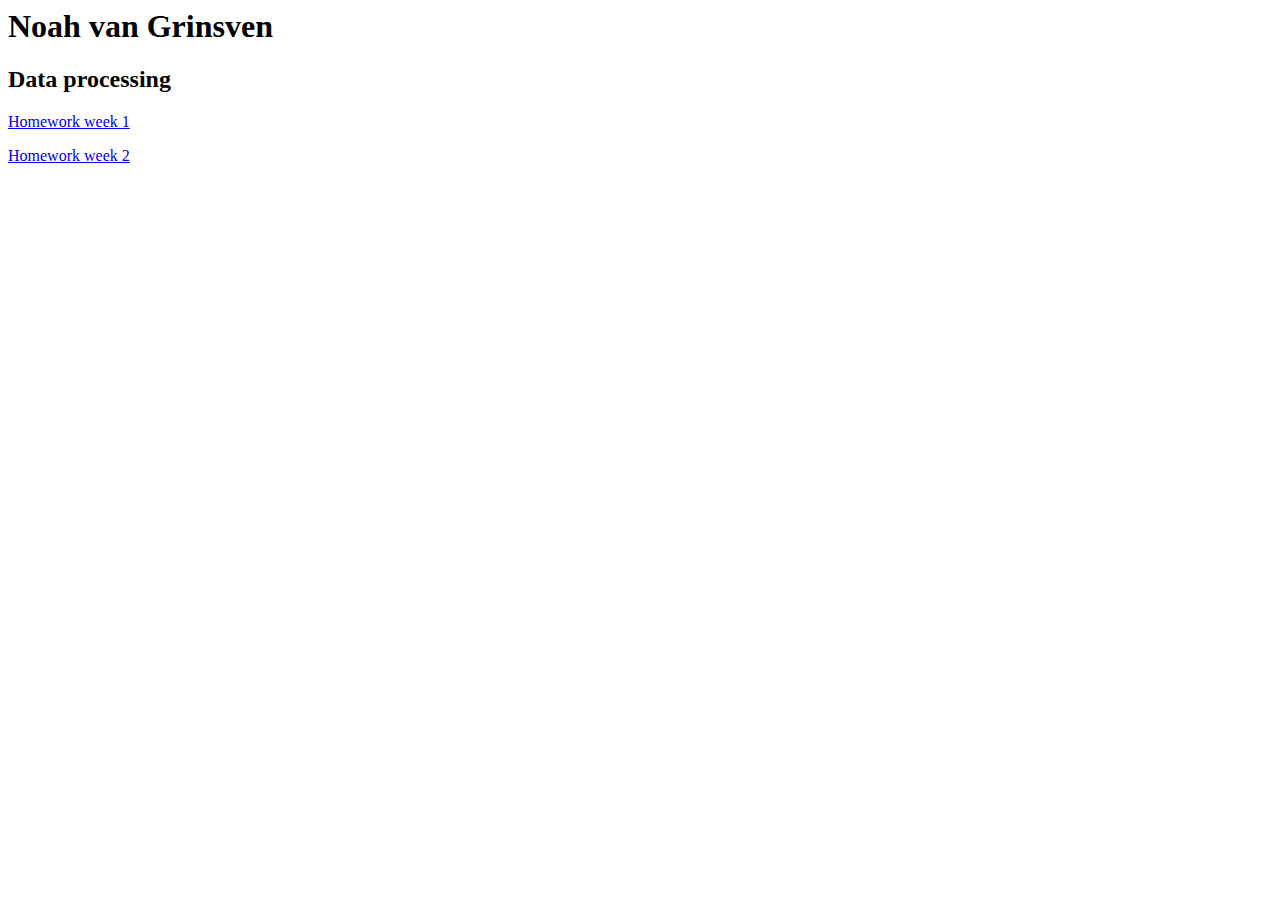
==== index.html @ 246acdbd "bijgewerkt" ====
<html>
    <h1>
        Noah van Grinsven <br>
    </h1>
    <h2> Data processing  </h2>
    <body>
        <div>
            <p><a href="Homework/Week_1"> Homework week 1 </a></p>
        </div>
        <div>
            <p><a href="Homework/Week_2/Weerdata.html"> Homework week 2 </a></p>
        </div>
    </body>
    </html>
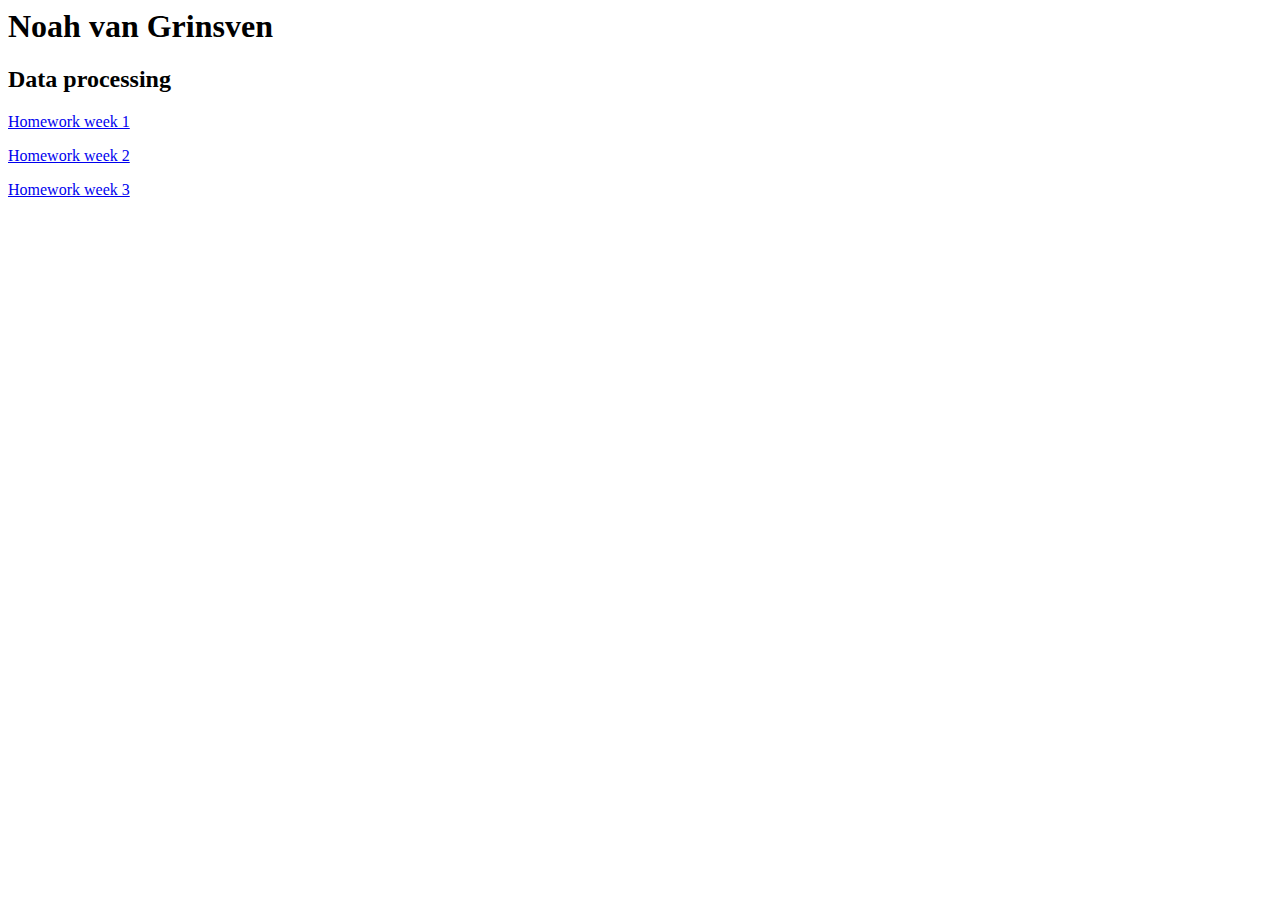
==== commit d8257cdf: "Opnieuw..." ====
--- a/index.html
+++ b/index.html
@@ -5,10 +5,13 @@
     <h2> Data processing  </h2>
     <body>
         <div>
-            <p><a href="Homework/Week_1"> Homework week 1 </a></p>
+            <p><a href="https://github.com/Noahprog/DataProcessing/tree/master/Homework/Week_1"> Homework week 1 </a></p>
         </div>
         <div>
-            <p><a href="Homework/Week_2/Weerdata.html"> Homework week 2 </a></p>
+            <p><a href="https://noahprog.github.io/DataProcessing/Homework/Week_2/Weerdatametget.html"> Homework week 2 </a></p>
+        </div>
+        <div>
+            <p><a href="https://noahprog.github.io/DataProcessing/Homework/Week_3/barchart.html"> Homework week 3 </a></p>
         </div>
     </body>
     </html>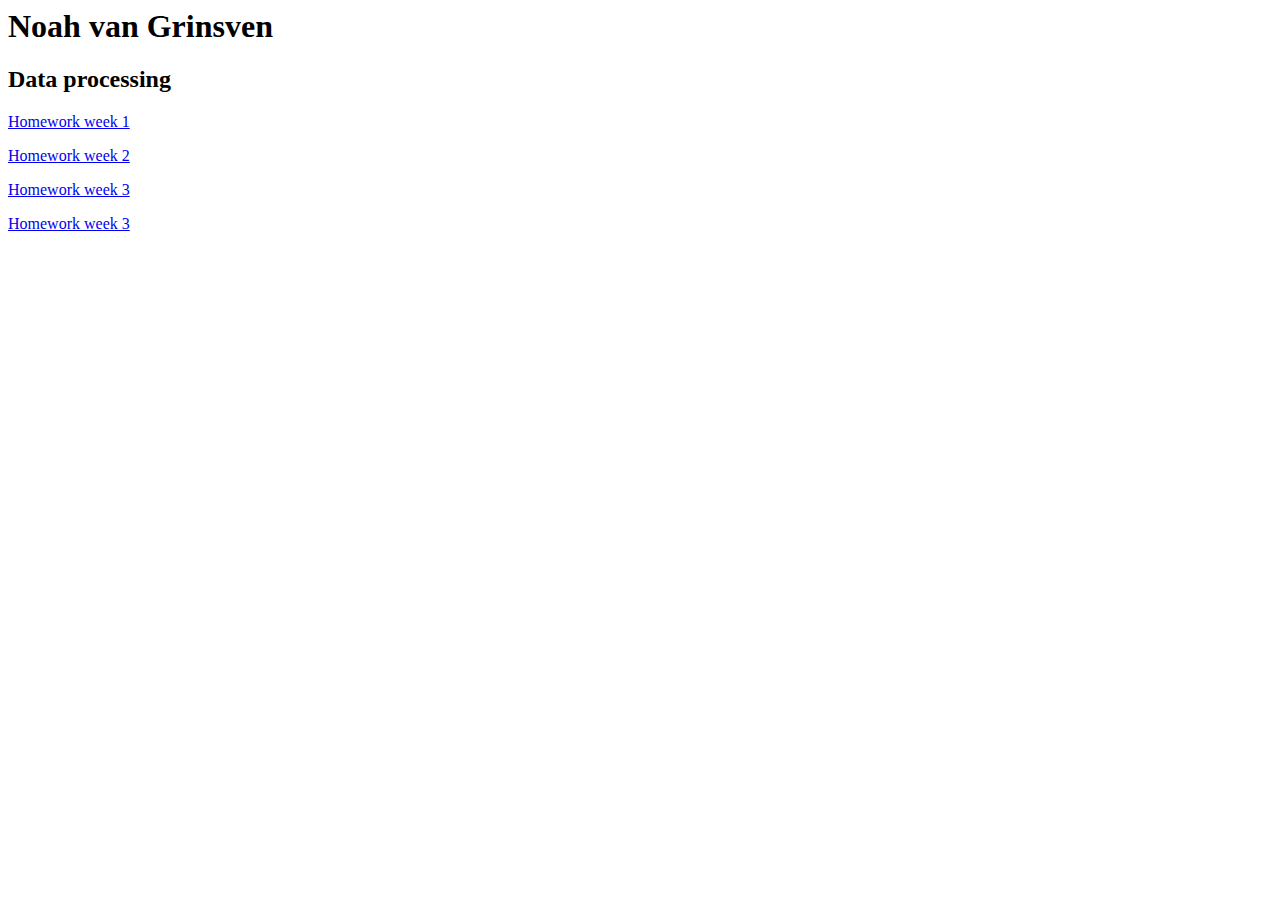
==== commit 5a8e0d57: "Final week 4" ====
--- a/index.html
+++ b/index.html
@@ -13,5 +13,8 @@
         <div>
             <p><a href="https://noahprog.github.io/DataProcessing/Homework/Week_3/barchart.html"> Homework week 3 </a></p>
         </div>
+        <div>
+            <p><a href="https://noahprog.github.io/DataProcessing/Homework/Week_4/scatterplot.html"> Homework week 3 </a></p>
+        </div>
     </body>
     </html>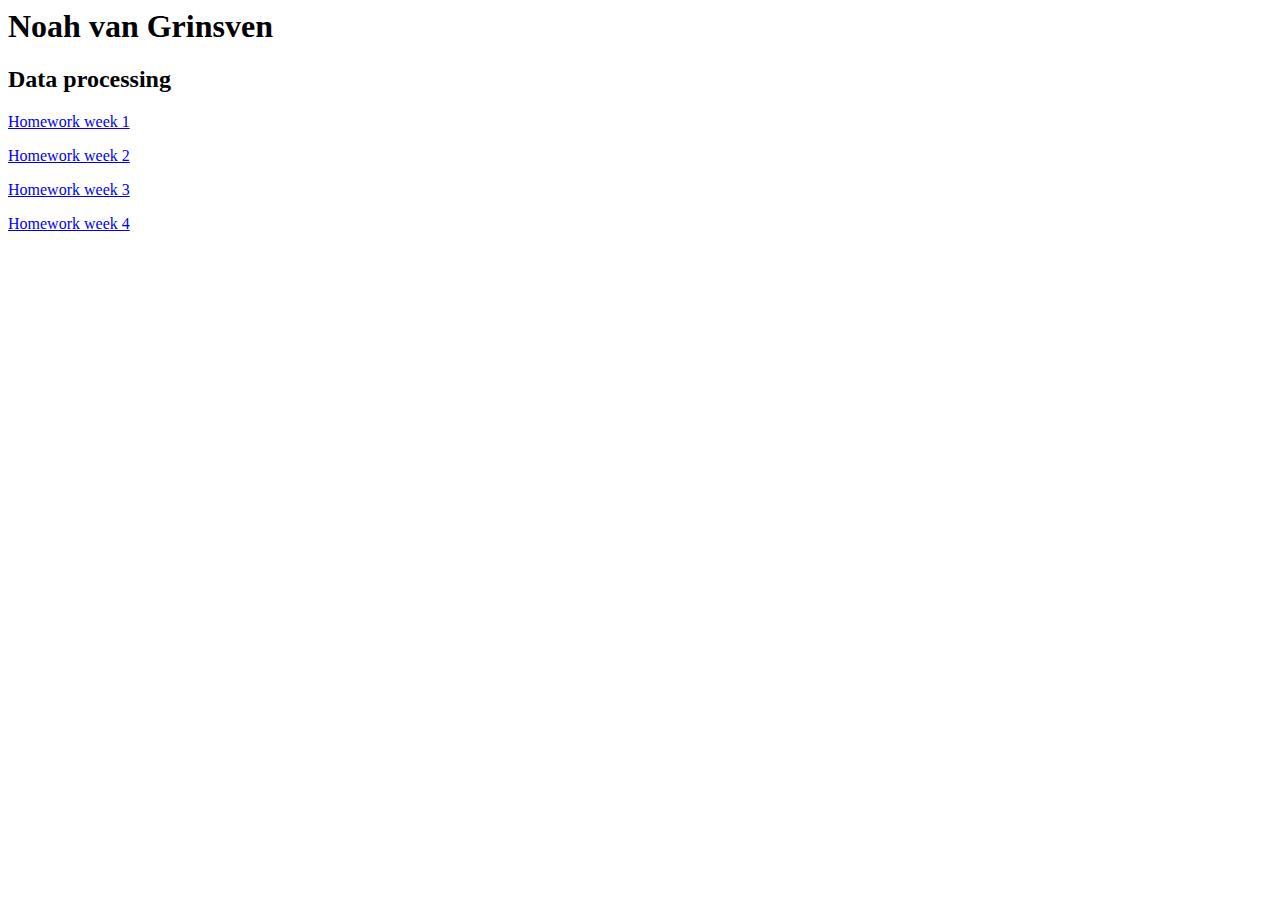
==== commit e05f953d: "Laatste verbetering week 4" ====
--- a/index.html
+++ b/index.html
@@ -14,7 +14,7 @@
             <p><a href="https://noahprog.github.io/DataProcessing/Homework/Week_3/barchart.html"> Homework week 3 </a></p>
         </div>
         <div>
-            <p><a href="https://noahprog.github.io/DataProcessing/Homework/Week_4/scatterplot.html"> Homework week 3 </a></p>
+            <p><a href="https://noahprog.github.io/DataProcessing/Homework/Week_4/scatterplot.html"> Homework week 4 </a></p>
         </div>
     </body>
     </html>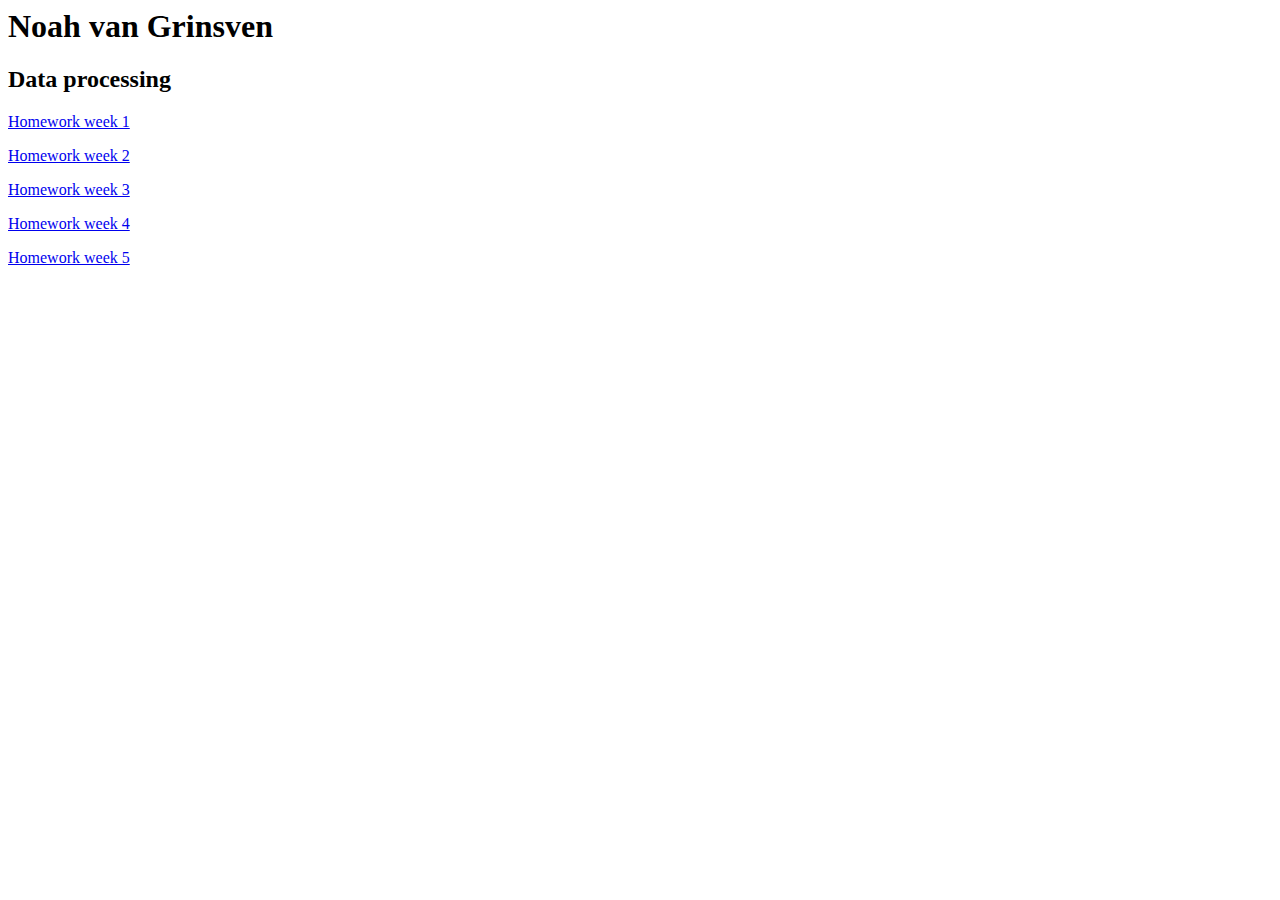
==== commit d2ad3b99: "index update" ====
--- a/index.html
+++ b/index.html
@@ -16,5 +16,8 @@
         <div>
             <p><a href="https://noahprog.github.io/DataProcessing/Homework/Week_4/scatterplot.html"> Homework week 4 </a></p>
         </div>
+        <div>
+            <p><a href="https://noahprog.github.io/DataProcessing/Homework/Week_5/d3line.html"> Homework week 5 </a></p>
+        </div>
     </body>
     </html>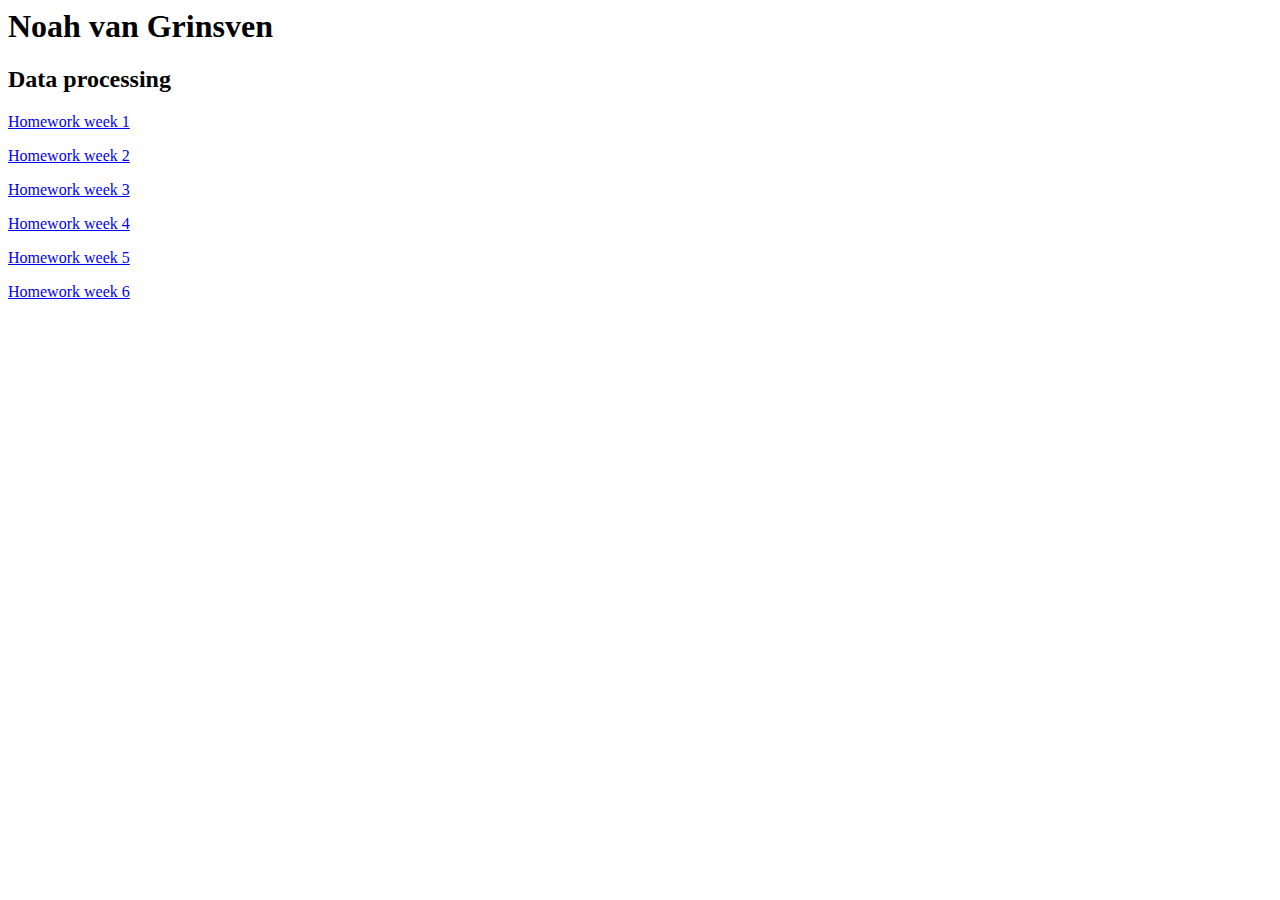
==== commit 50db1895: "Week 6" ====
--- a/index.html
+++ b/index.html
@@ -19,5 +19,8 @@
         <div>
             <p><a href="https://noahprog.github.io/DataProcessing/Homework/Week_5/d3line.html"> Homework week 5 </a></p>
         </div>
+        <div>
+            <p><a href="https://noahprog.github.io/DataProcessing/Homework/Week_6/Linkedviews.html"> Homework week 6 </a></p>
+        </div>
     </body>
     </html>